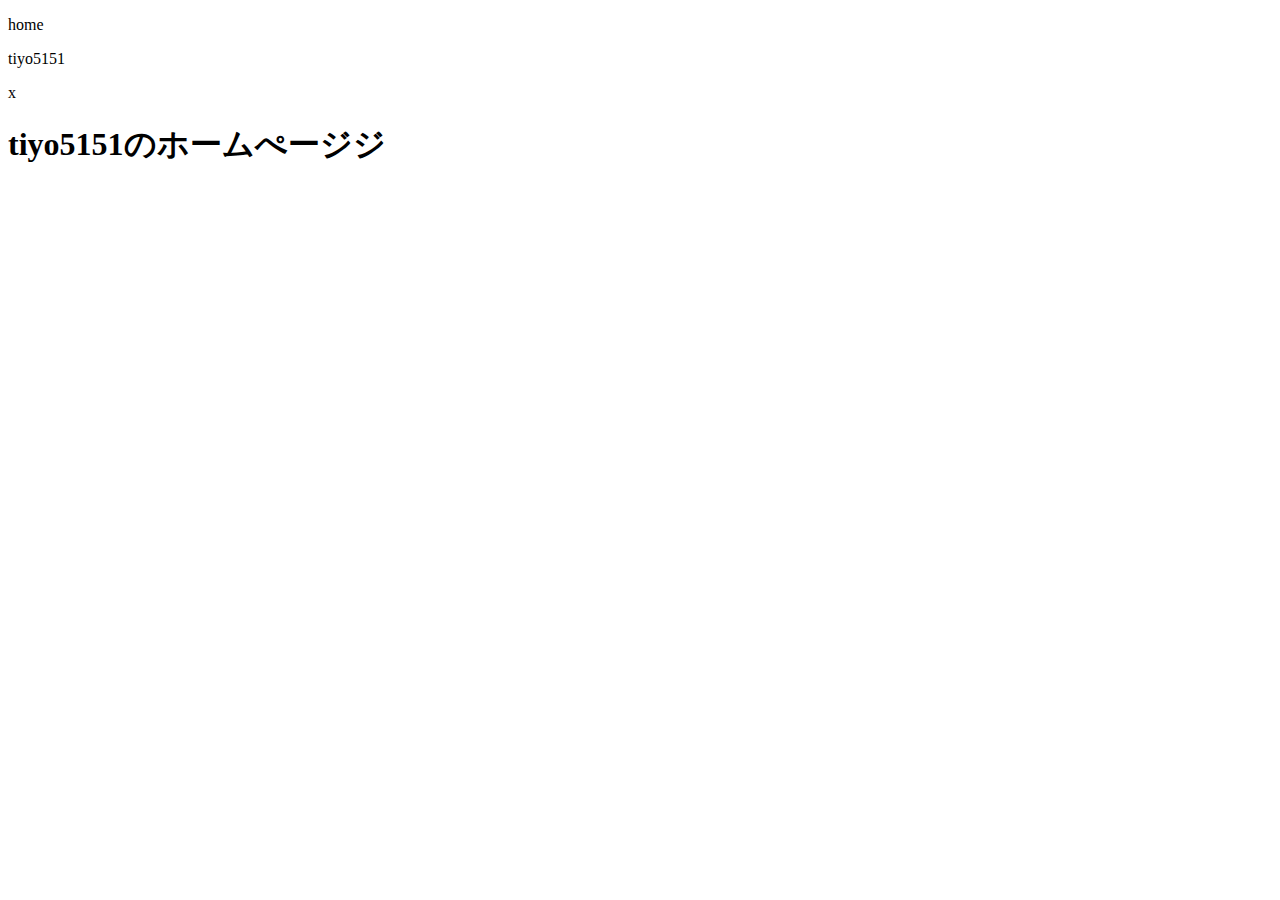
==== index.html @ fdcfa28d "expel index.html" ====
<!DOCTYPE html>
<html>
<head>
    <meta charset="UTF-8">
    <title>toppage</title>
    <link rel="stylesheet" href="css/index.css">
</head>
<div class="index">
    <p>home</p>
    <p>tiyo5151</p>
    <p></p>
    <p>x</p>
</div>
<body>
    <h1>tiyo5151のホームぺージジ</h1>
</body>
</html>
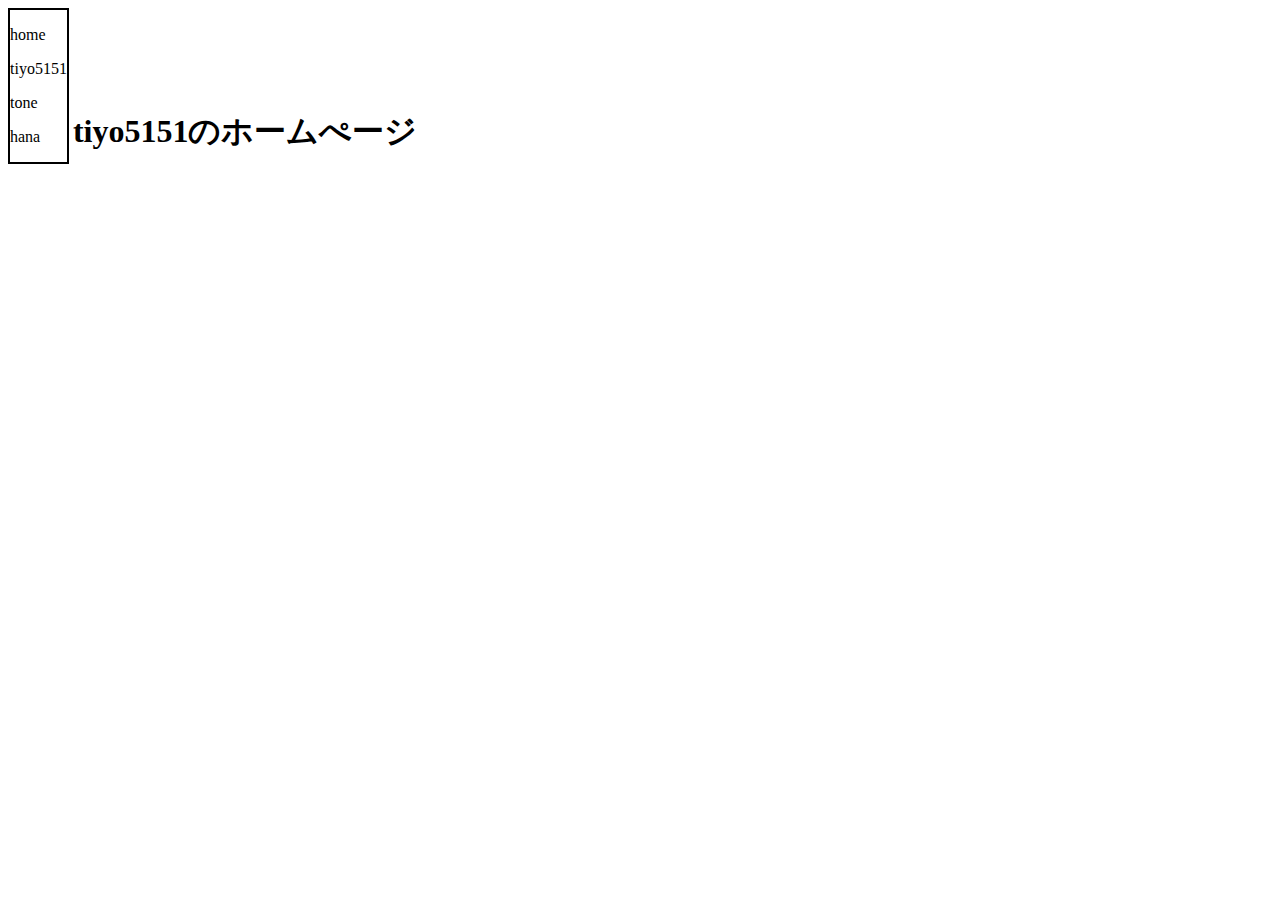
==== commit dae01e71: "更新" ====
--- a/index.html
+++ b/index.html
@@ -8,10 +8,13 @@
 <div class="index">
     <p>home</p>
     <p>tiyo5151</p>
-    <p></p>
-    <p>x</p>
+    <p>tone</p>
+    <p>hana</p>
 </div>
+<div class="home">
 <body>
-    <h1>tiyo5151のホームぺージジ</h1>
+    <h1>tiyo5151のホームぺージ</h1>
 </body>
+</div>
+
 </html>--- a/css/index.css
+++ b/css/index.css
@@ -0,0 +1,11 @@
+.index {
+    display: inline-block;
+    border: 2px solid black;
+}
+
+.home {
+    display: inline-block;
+    justify-content: center;
+    align-items: center;
+
+}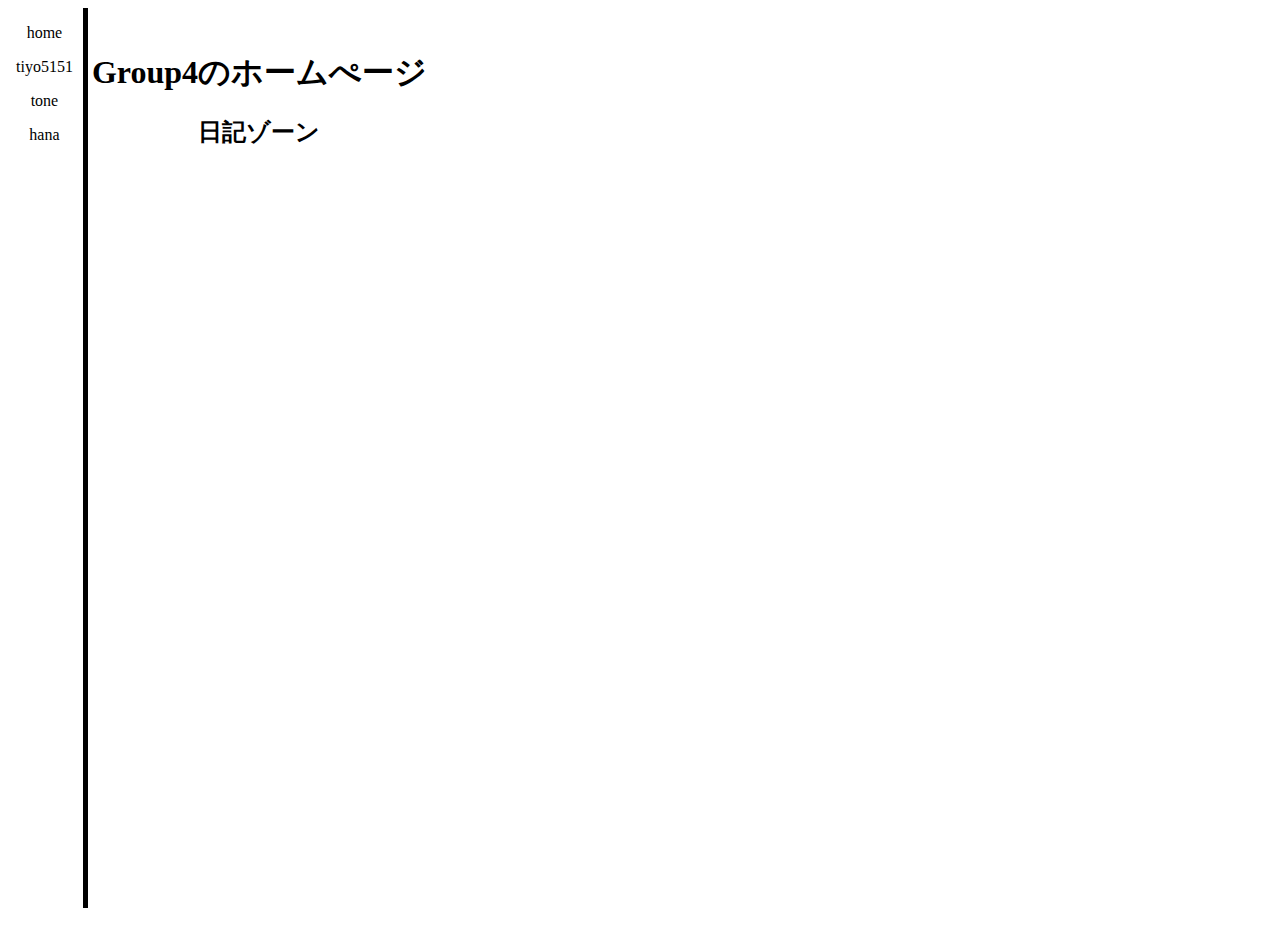
==== commit e91498fd: "更新2" ====
--- a/index.html
+++ b/index.html
@@ -5,16 +5,18 @@
     <title>toppage</title>
     <link rel="stylesheet" href="css/index.css">
 </head>
-<div class="index">
-    <p>home</p>
-    <p>tiyo5151</p>
-    <p>tone</p>
-    <p>hana</p>
+<body>
+<div class="container">
+    <div class="index">
+        <p>home</p>
+        <p>tiyo5151</p>
+        <p>tone</p>
+        <p>hana</p>
+    </div>
+    <div class="home">
+        <h1>Group4のホームぺージ</h1>
+        <h2>日記ゾーン</h2>
+    </div>
 </div>
-<div class="home">
-<body>
-    <h1>tiyo5151のホームぺージ</h1>
 </body>
-</div>
-
 </html>--- a/css/index.css
+++ b/css/index.css
@@ -1,11 +1,26 @@
+.container {
+    display: inline-block;
+    flex-direction: column;
+    align-items: center;
+    justify-content: center;
+    height: 100vh;
+    min-height: 100vh;
+    padding: 0 0.5rem;
+    text-align: center;
+}
+
 .index {
     display: inline-block;
-    border: 2px solid black;
+    height: 100vh;
+    border-right: 5px solid black;
+    padding-right: 10px;
 }
 
 .home {
     display: inline-block;
     justify-content: center;
     align-items: center;
+    text-align: center;
+    height: 100vh;
 
 }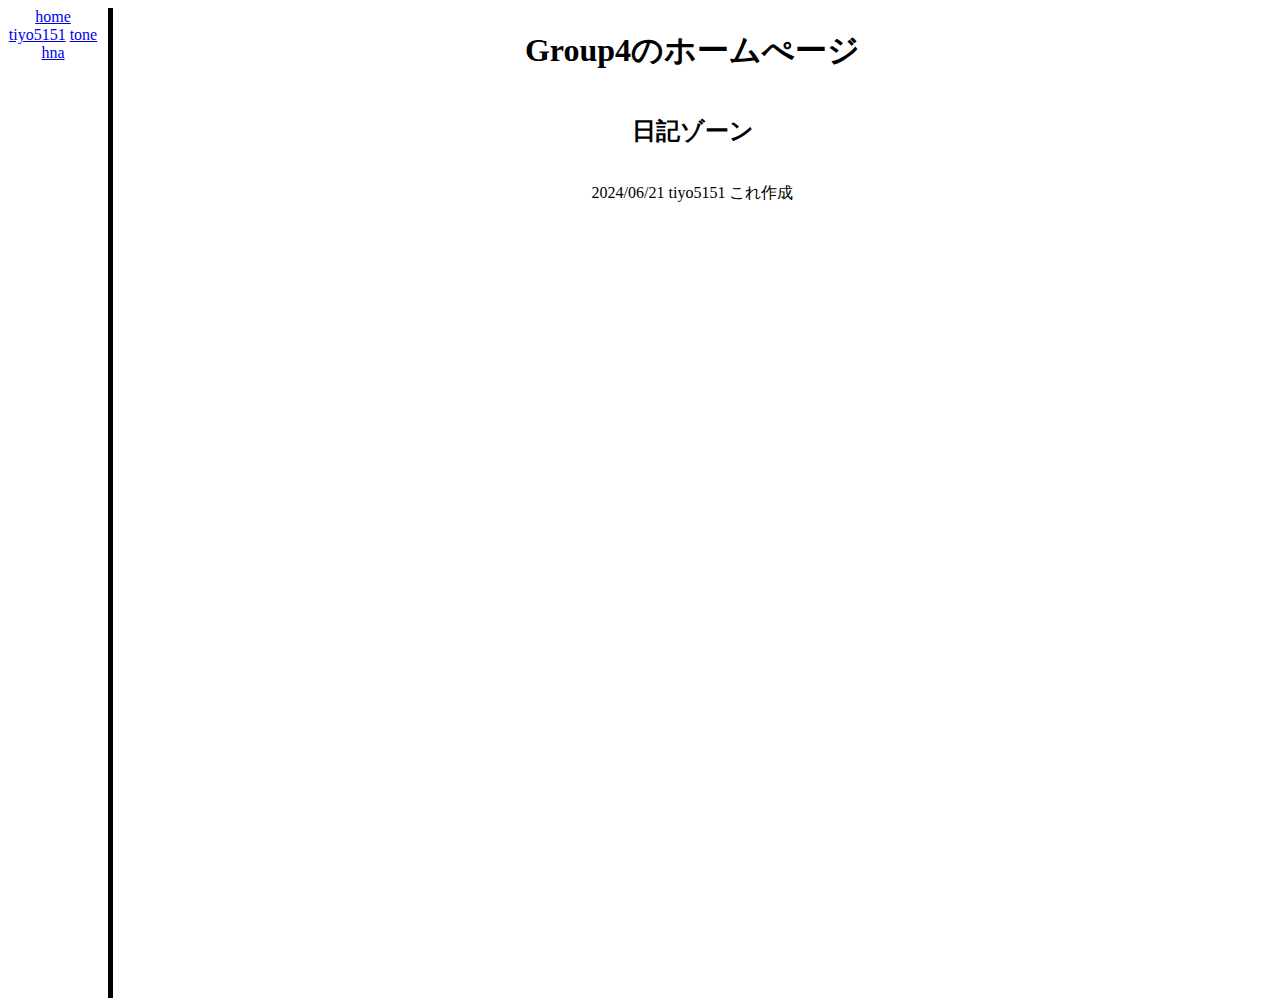
==== commit 9afdcd0a: "class index 更新" ====
--- a/index.html
+++ b/index.html
@@ -8,14 +8,15 @@
 <body>
 <div class="container">
     <div class="index">
-        <p>home</p>
-        <p>tiyo5151</p>
-        <p>tone</p>
-        <p>hana</p>
+        <a href="index.html">home</a>
+        <a href="tiyo5151.html">tiyo5151</a>
+        <a href="tone.html">tone</a>
+        <a href="hna.html">hna</a>
     </div>
     <div class="home">
         <h1>Group4のホームぺージ</h1>
         <h2>日記ゾーン</h2>
+        <p>2024/06/21 tiyo5151 これ作成</p>
     </div>
 </div>
 </body>
--- a/css/index.css
+++ b/css/index.css
@@ -1,26 +1,20 @@
 .container {
-    display: inline-block;
-    flex-direction: column;
-    align-items: center;
-    justify-content: center;
+    display: flex;
     height: 100vh;
-    min-height: 100vh;
-    padding: 0 0.5rem;
+    padding: 0px;
     text-align: center;
 }
 
 .index {
-    display: inline-block;
-    height: 100vh;
+    width: 90px;
     border-right: 5px solid black;
     padding-right: 10px;
+    height: 110vh;
 }
 
 .home {
-    display: inline-block;
-    justify-content: center;
-    align-items: center;
+    flex-grow: 1;
+    display: flex;
+    flex-direction: column;
     text-align: center;
-    height: 100vh;
-
 }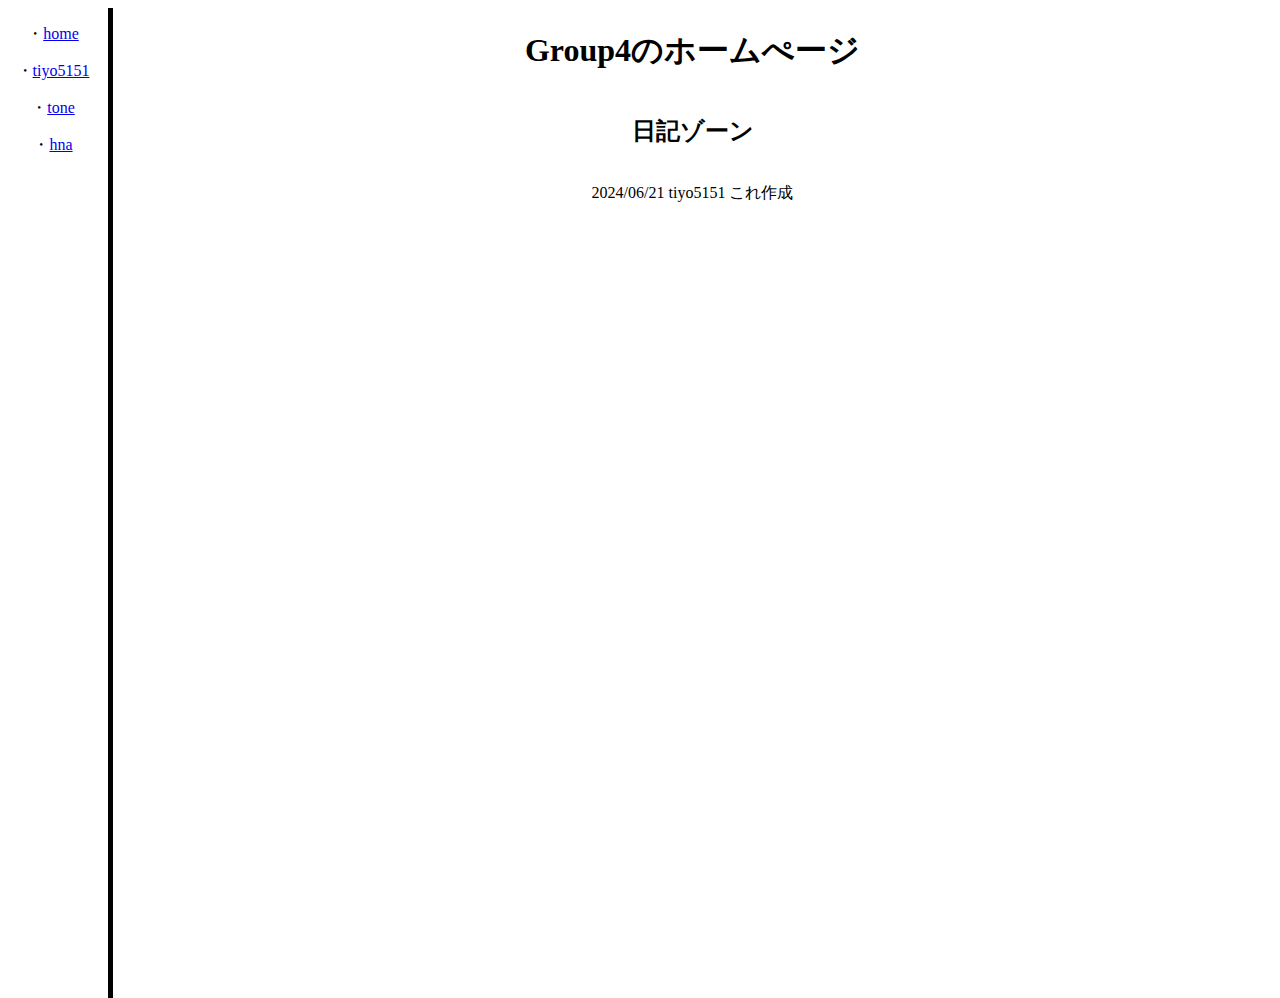
==== commit e9c3e83a: "index 改善" ====
--- a/index.html
+++ b/index.html
@@ -8,10 +8,10 @@
 <body>
 <div class="container">
     <div class="index">
-        <a href="index.html">home</a>
-        <a href="tiyo5151.html">tiyo5151</a>
-        <a href="tone.html">tone</a>
-        <a href="hna.html">hna</a>
+        <p>・<a href="index.html">home</a>
+        <p>・<a href="tiyo5151.html">tiyo5151</a></p>
+        <p>・<a href="tone.html">tone</a></p>
+        <p>・<a href="hna.html">hna</a></p>
     </div>
     <div class="home">
         <h1>Group4のホームぺージ</h1>
